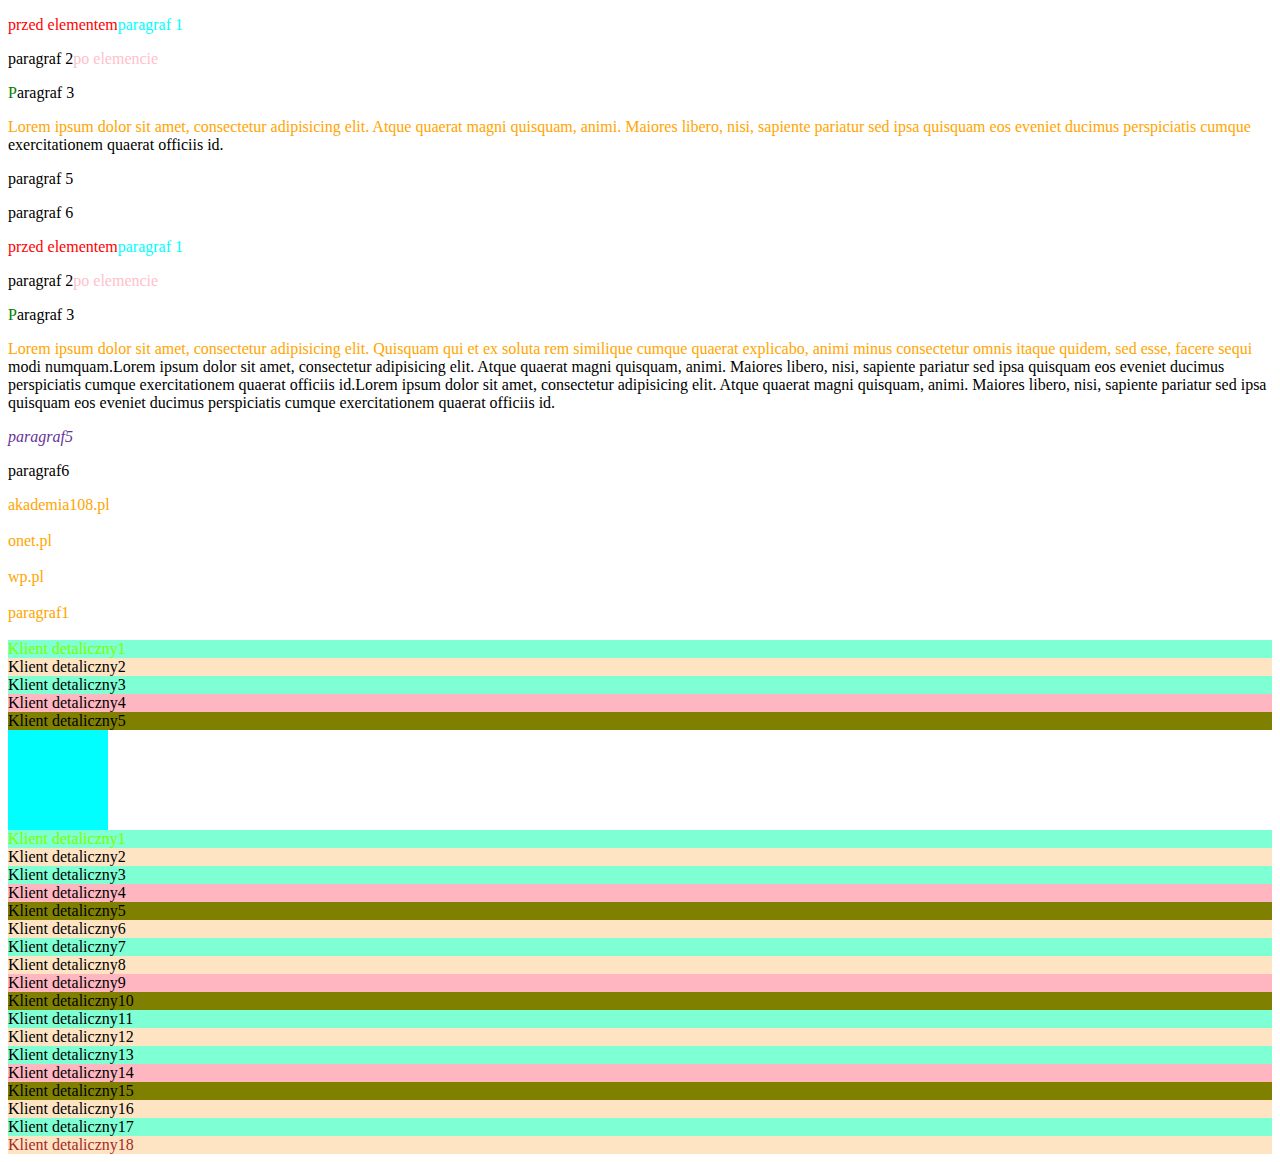
==== index.html @ 25e66ca8 "childs" ====
<!DOCTYPE html>
<html lang="en">
<head>
    <meta charset="UTF-8">
    <title>Document</title>
    <link rel="stylesheet" href="css/style.css">
</head>
<body>
   <div>
   <p id="p1">paragraf 1</p>
   <p id="p2">paragraf 2</p>
   <p id="p3">paragraf 3</p>
   <p id="p4">Lorem ipsum dolor sit amet, consectetur adipisicing elit. Atque quaerat magni quisquam, animi. Maiores libero, nisi, sapiente pariatur sed ipsa quisquam eos eveniet ducimus perspiciatis cumque exercitationem quaerat officiis id.</p>
   <p id="p5">paragraf 5</p>
   <p id="p6">paragraf 6</p>
    </div>
    
    <div>
        <p id="p1">paragraf 1</p>
        <p id="p2">paragraf 2</p>
        <p id="p3">paragraf 3</p>
        <p id="p4">Lorem ipsum dolor sit amet, consectetur adipisicing elit. Quisquam qui et ex soluta rem similique cumque quaerat explicabo, animi minus consectetur omnis itaque quidem, sed esse, facere sequi modi numquam.Lorem ipsum dolor sit amet, consectetur adipisicing elit. Atque quaerat magni quisquam, animi. Maiores libero, nisi, sapiente pariatur sed ipsa quisquam eos eveniet ducimus perspiciatis cumque exercitationem quaerat officiis id.Lorem ipsum dolor sit amet, consectetur adipisicing elit. Atque quaerat magni quisquam, animi. Maiores libero, nisi, sapiente pariatur sed ipsa quisquam eos eveniet ducimus perspiciatis cumque exercitationem quaerat officiis id.</p>
        
        <p lang="pl">paragraf5</p>
        
        <p>paragraf6</p>
        <a href="http://akademia108.pl">akademia108.pl</a><br><br>
        <a href="http://onet.pl">onet.pl</a><br><br>
        <a href="http://wp.pl">wp.pl</a><br><br>
        
        <a href="#p1">paragraf1</a><br><br>
        
        <div class="tabelka">
        <div class="klient">Klient detaliczny1</div>
         <div class="klient">Klient detaliczny2</div>
         <div class="klient">Klient detaliczny3</div>
         <div class="klient">Klient detaliczny4</div>
          <div class="klient">Klient detaliczny5</div>
          <div class="klient"></div>
       </div>
       
       
       
       <div class="tabelka">
        <div class="klient">Klient detaliczny1</div>
         <div class="klient">Klient detaliczny2</div>
         <div class="klient">Klient detaliczny3</div>
         <div class="klient">Klient detaliczny4</div>
          <div class="klient">Klient detaliczny5</div>
          <div class="klient">Klient detaliczny6</div>
          <div class="klient">Klient detaliczny7</div>
         <div class="klient">Klient detaliczny8</div>
         <div class="klient">Klient detaliczny9</div>
         <div class="klient">Klient detaliczny10</div>
          <div class="klient">Klient detaliczny11</div>
          <div class="klient">Klient detaliczny12</div><div class="klient">Klient detaliczny13</div>
         <div class="klient">Klient detaliczny14</div>
         <div class="klient">Klient detaliczny15</div>
         <div class="klient">Klient detaliczny16</div>
          <div class="klient">Klient detaliczny17</div>
          <div class="klient">Klient detaliczny18</div>
       </div>
</body>
</html>
---- css/style.css ----
#p1::before {content: "przed elementem";
color: red;
}

#p2::after{
    content: "po elemencie";
        color: pink;
}

#p3::first-letter{
    color:green;
    text-transform: uppercase;
}

#p4::first-line {
    color:orange;
}

p::selection {
    background-color: cyan;
}


a{
    text-decoration: none;
}

a:link {
    color:orange;
}
a:visited{
    color: deepskyblue;
}

a:hover {
    text-decoration: underline;
}

a:active {
   color: fuchsia;
}

a:focus {
color: yellow;
}

#p1 {
    color:aqua;
}

#p1:target {
    color:green;
}

p:lang(pl){
    font-style: italic;
    color:rebeccapurple;
}


div.klient:first-child{
    color:chartreuse;
}

div.klient:last-child{
    color:brown;
}

div.klient:only-child{
    color:palevioletred;
}

div.klient:empty{
    width: 100px;
    height: 100px;
    background-color: aqua;
}

.klient:nth-child(even){
    background-color: bisque;
}

.klient:nth-child(odd){
    background-color: aquamarine;
}

.klient:nth-child(5n){
    background-color: olive;
}

.klient:nth-child(5n+4){
    background-color: lightpink;
}
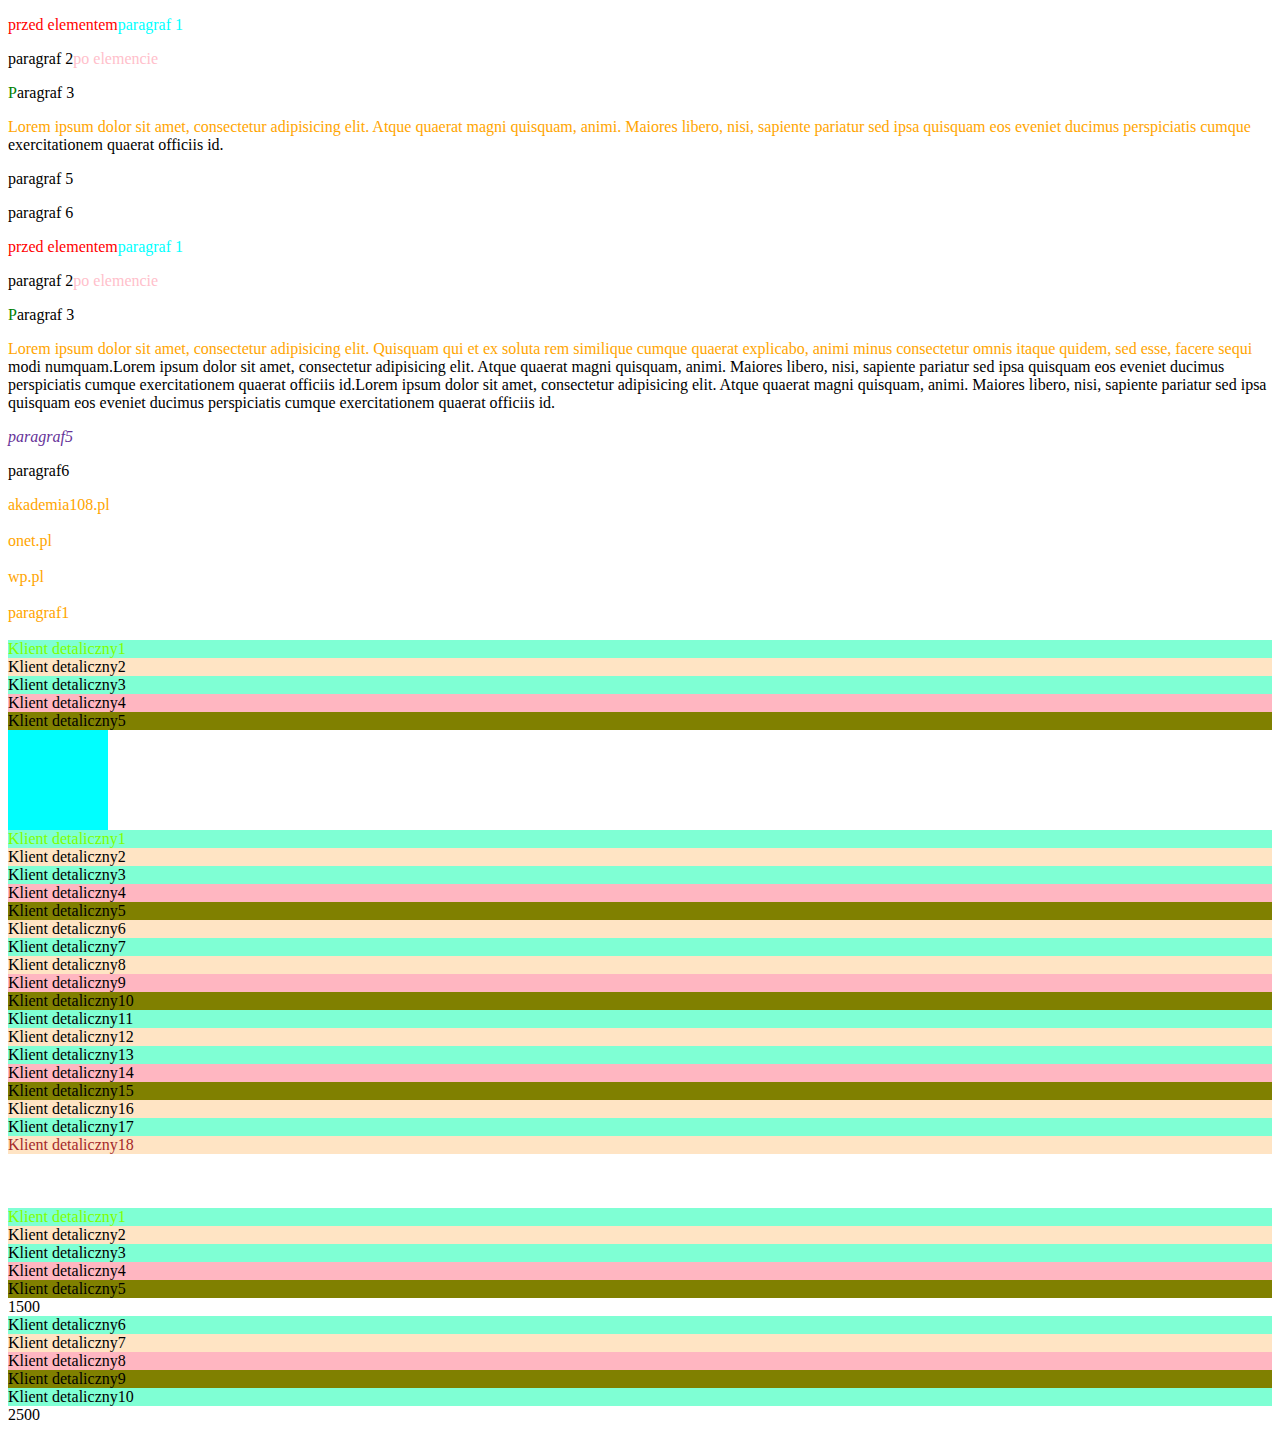
==== commit 0259b09d: "selektory" ====
--- a/index.html
+++ b/index.html
@@ -60,5 +60,25 @@
           <div class="klient">Klient detaliczny17</div>
           <div class="klient">Klient detaliczny18</div>
        </div>
+       
+    <br/>
+    <br/>
+    <br/>
+    <div class="tabelka">
+        <div class="klient">Klient detaliczny1</div>
+         <div class="klient">Klient detaliczny2</div>
+         <div class="klient" biznesowy="tak">Klient detaliczny3</div>
+         <div class="klient">Klient detaliczny4</div>
+          <div class="klient">Klient detaliczny5</div>
+          <div suma="1500">1500</div>
+          <div class="klient">Klient detaliczny6</div>
+          <div class="klient" biznesowy="tak">Klient detaliczny7</div>
+         <div class="klient">Klient detaliczny8</div>
+         <div class="klient" biznesowy="mozetak">Klient detaliczny9</div>
+         <div class="klient">Klient detaliczny10</div>
+          <div suma="2500">2500</div>
+         
+     
+       </div>
 </body>
 </html>